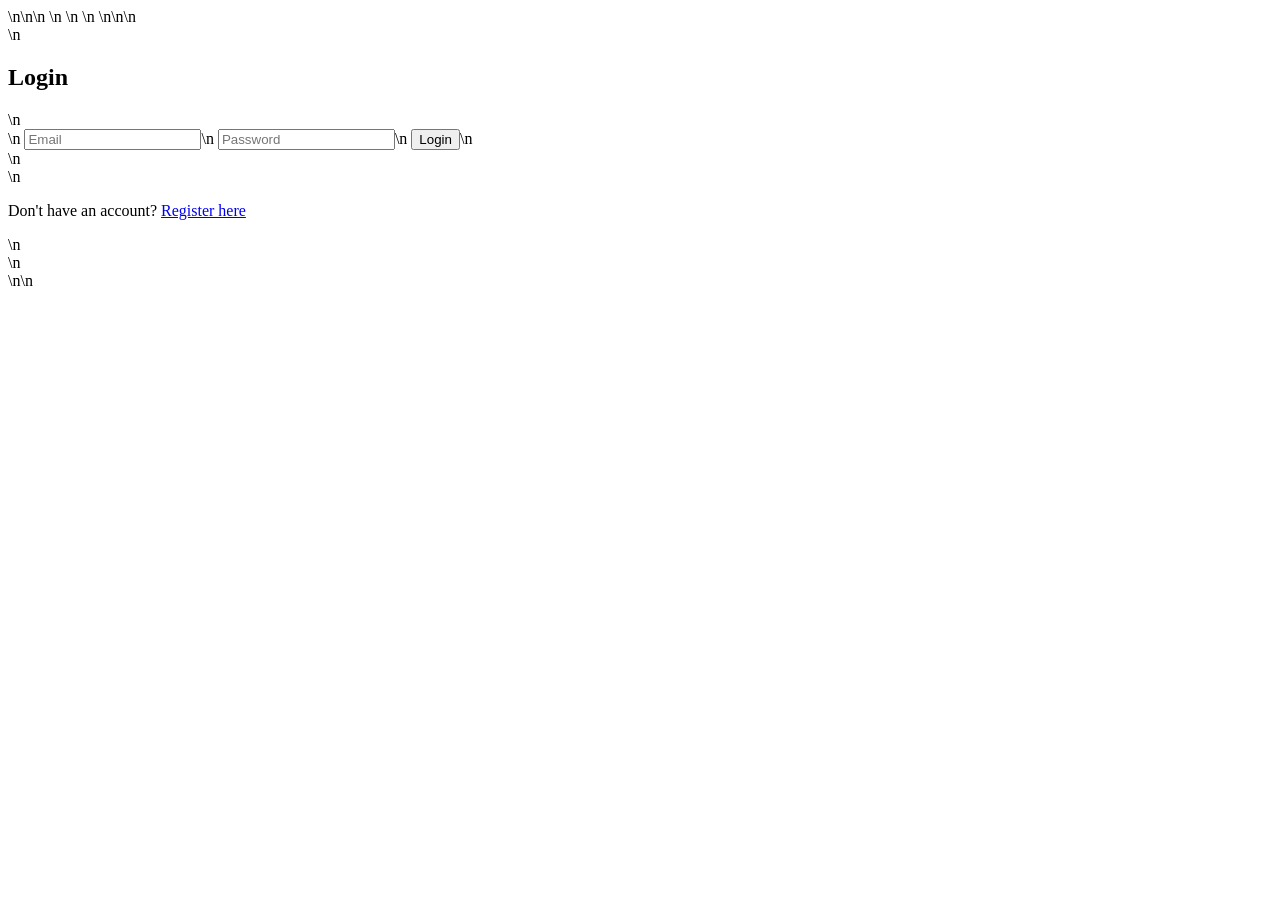
==== index.html @ 717694da "Create index.html for login page" ====
<!DOCTYPE html>\n<html lang="en">\n<head>\n    <meta charset="UTF-8">\n    <meta name="viewport" content="width=device-width, initial-scale=1.0">\n    <title>Login Page</title>\n    <style>\n        body {\n            font-family: Arial, sans-serif;\n            background-color: #f4f4f4;\n            display: flex;\n            justify-content: center;\n            align-items: center;\n            height: 100vh;\n            margin: 0;\n        }\n        .container {\n            background: white;\n            padding: 20px;\n            border-radius: 8px;\n            box-shadow: 0 0 10px rgba(0, 0, 0, 0.1);\n        }\n        h2 {\n            text-align: center;\n        }\n        input[type="email"], input[type="password"] {\n            width: 100%;\n            padding: 10px;\n            margin: 10px 0;\n            border: 1px solid #ccc;\n            border-radius: 4px;\n        }\n        button {\n            width: 100%;\n            padding: 10px;\n            background-color: #5cb85c;\n            color: white;\n            border: none;\n            border-radius: 4px;\n            cursor: pointer;\n        }\n        button:hover {\n            background-color: #4cae4c;\n        }\n        .footer {\n            text-align: center;\n            margin-top: 15px;\n        }\n        .footer a {\n            color: #007bff;\n            text-decoration: none;\n        }\n    </style>\n</head>\n<body>\n    <div class="container">\n        <h2>Login</h2>\n        <form action="#" method="POST">\n            <input type="email" placeholder="Email" required>\n            <input type="password" placeholder="Password" required>\n            <button type="submit">Login</button>\n        </form>\n        <div class="footer">\n            <p>Don't have an account? <a href="#">Register here</a></p>\n        </div>\n    </div>\n</body>\n</html>
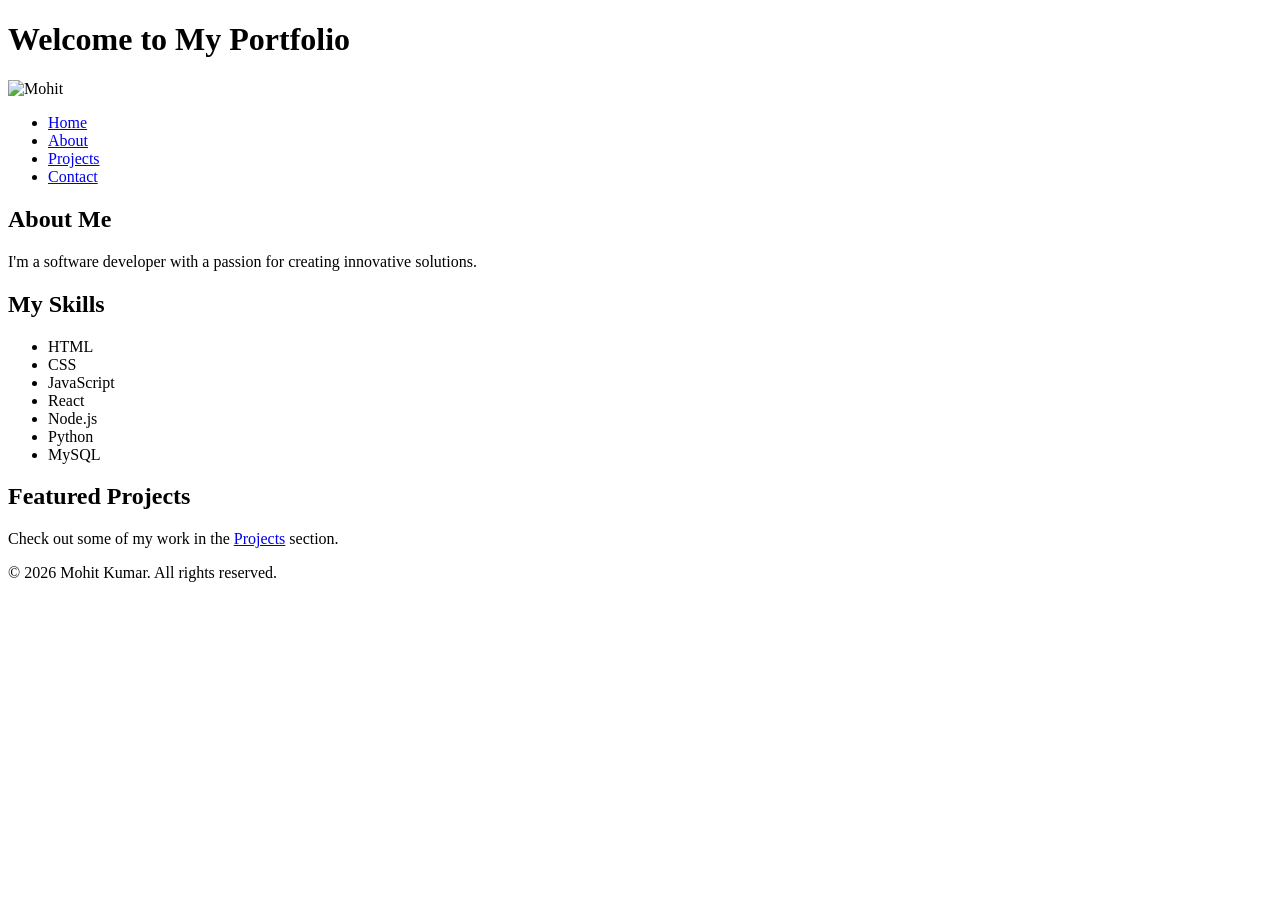
==== commit ff949529: "html" ====
--- a/index.html
+++ b/index.html
@@ -1 +1,51 @@
-<!DOCTYPE html>\n<html lang="en">\n<head>\n    <meta charset="UTF-8">\n    <meta name="viewport" content="width=device-width, initial-scale=1.0">\n    <title>Login Page</title>\n    <style>\n        body {\n            font-family: Arial, sans-serif;\n            background-color: #f4f4f4;\n            display: flex;\n            justify-content: center;\n            align-items: center;\n            height: 100vh;\n            margin: 0;\n        }\n        .container {\n            background: white;\n            padding: 20px;\n            border-radius: 8px;\n            box-shadow: 0 0 10px rgba(0, 0, 0, 0.1);\n        }\n        h2 {\n            text-align: center;\n        }\n        input[type="email"], input[type="password"] {\n            width: 100%;\n            padding: 10px;\n            margin: 10px 0;\n            border: 1px solid #ccc;\n            border-radius: 4px;\n        }\n        button {\n            width: 100%;\n            padding: 10px;\n            background-color: #5cb85c;\n            color: white;\n            border: none;\n            border-radius: 4px;\n            cursor: pointer;\n        }\n        button:hover {\n            background-color: #4cae4c;\n        }\n        .footer {\n            text-align: center;\n            margin-top: 15px;\n        }\n        .footer a {\n            color: #007bff;\n            text-decoration: none;\n        }\n    </style>\n</head>\n<body>\n    <div class="container">\n        <h2>Login</h2>\n        <form action="#" method="POST">\n            <input type="email" placeholder="Email" required>\n            <input type="password" placeholder="Password" required>\n            <button type="submit">Login</button>\n        </form>\n        <div class="footer">\n            <p>Don't have an account? <a href="#">Register here</a></p>\n        </div>\n    </div>\n</body>\n</html>+<!DOCTYPE html>
+<html lang="en">
+<head>
+    <meta charset="UTF-8">
+    <meta name="viewport" content="width=device-width, initial-scale=1.0">
+    <title>My Portfolio</title>
+    <link rel="stylesheet" href="css/style.css">
+</head>
+<body>
+    <header>
+        <div class="header-content">
+            <h1>Welcome to My Portfolio</h1>
+            <img id="img" src="" alt="Mohit">
+        </div>
+        <nav>
+            <ul>
+                <li><a href="index.html">Home</a></li>
+                <li><a href="about.html">About</a></li>
+                <li><a href="projects.html">Projects</a></li>
+                <li><a href="contact.html">Contact</a></li>
+            </ul>
+        </nav>
+    </header>
+    <main>
+        <section>
+            <h2>About Me</h2>
+            <p>I'm a software developer with a passion for creating innovative solutions.</p>
+        </section>
+        <section>
+            <h2>My Skills</h2>
+            <ul>
+                <li>HTML</li>
+                <li>CSS</li>
+                <li>JavaScript</li>
+                <li>React</li>
+                <li>Node.js</li>
+                <li>Python</li>
+                <li>MySQL</li>
+            </ul>
+        </section>
+        <section>
+            <h2>Featured Projects</h2>
+            <p>Check out some of my work in the <a href="projects.html">Projects</a> section.</p>
+        </section>
+    </main>
+    <footer>
+        <p>&copy; 2026 Mohit Kumar. All rights reserved.</p>
+    </footer>
+    <script src="js/script.js"></script>
+</body>
+</html>
